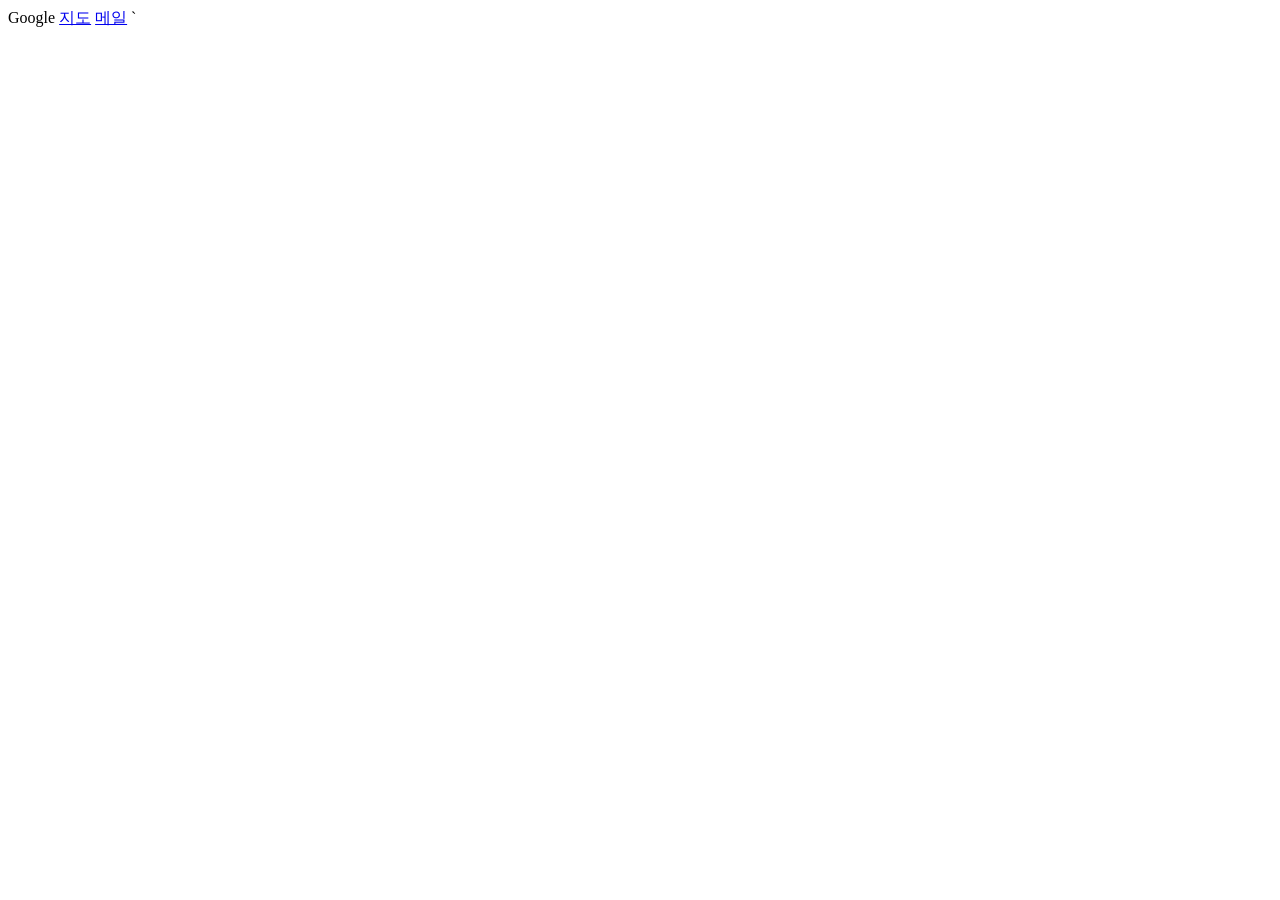
==== base test.html @ cf68095b "공부내용추가3" ====
<!DOCTYPE html>
<html lang="ko">
    <head>
      <base href="https://google.com/">
    Google
    </head>
    
    <body>
        <a href="maps">지도</a>
        <a href="gmail">메일</a>
    </body>
`</html>
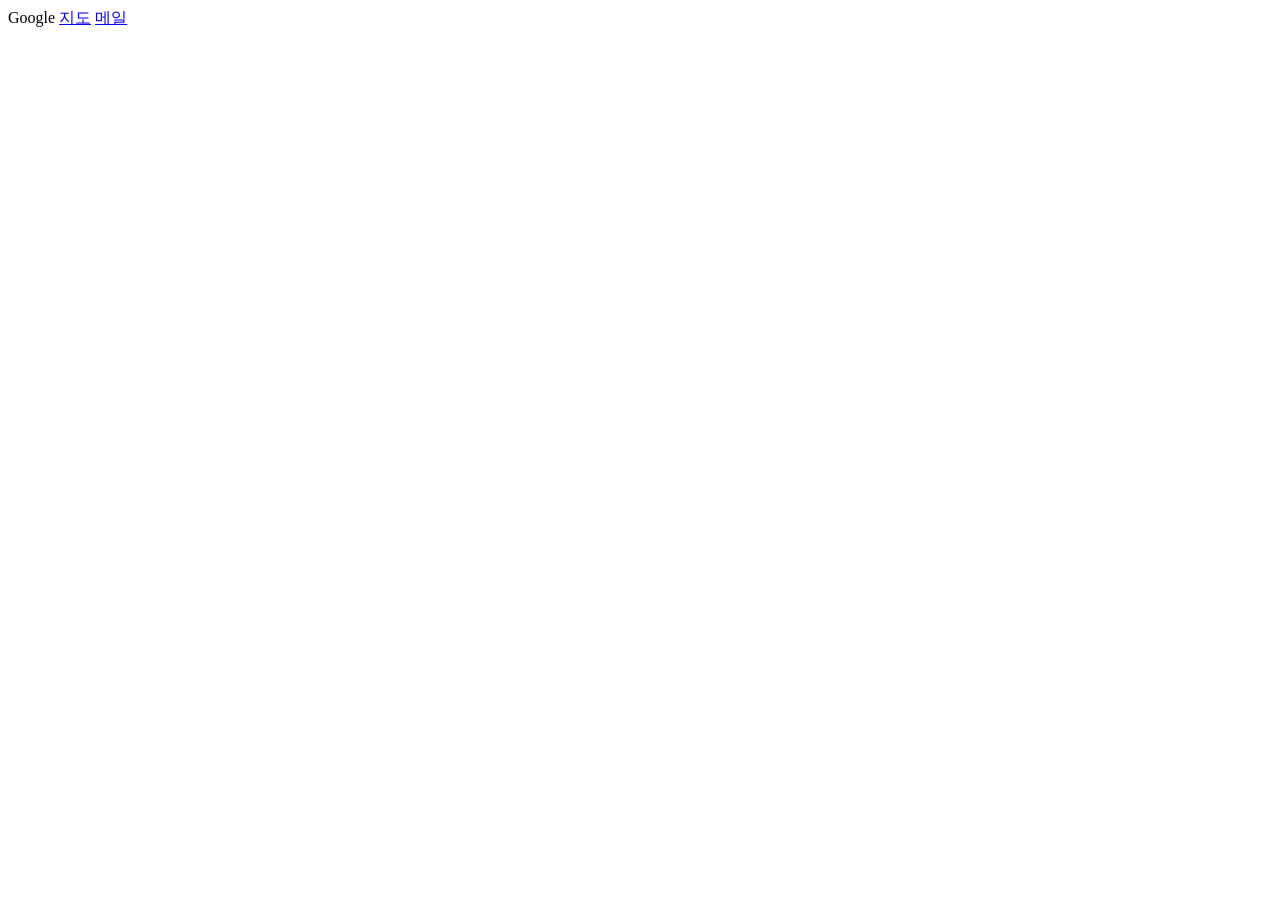
==== commit e4d09578: "css추가" ====
--- a/base test.html
+++ b/base test.html
@@ -9,4 +9,4 @@
         <a href="maps">지도</a>
         <a href="gmail">메일</a>
     </body>
-`</html>+</html>
